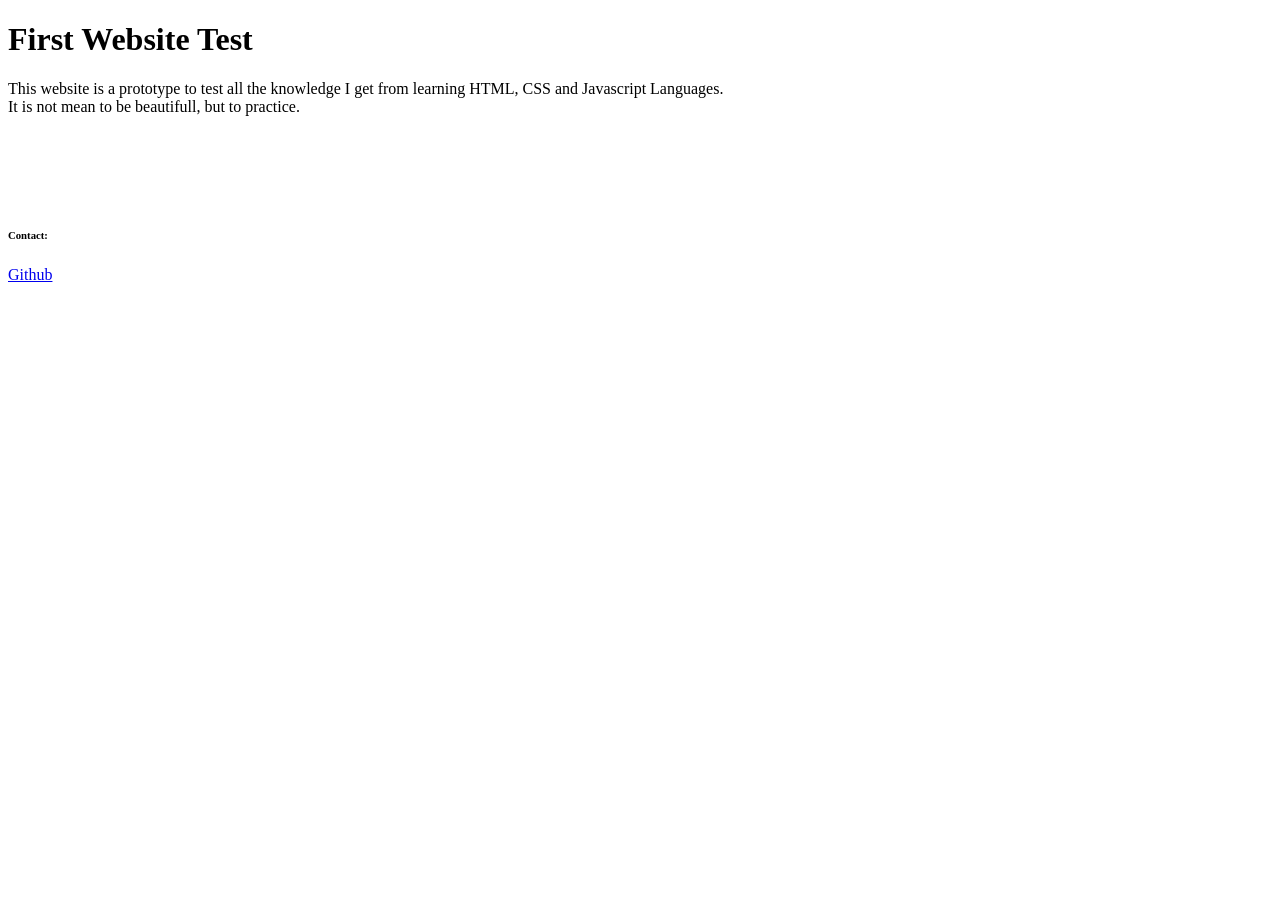
==== FirstWebsiteTest/index.html @ 23711c0e "Ajout de mon premier site Web Ajout des fichier HTML, CSS et Javascript Le fichier HTML contient se" ====
﻿<!DOCTYPE html>
<html lang="en">
<head>
    <meta charset="UTF-8">
    <title>First Website Test</title>
</head>
<body>
<h1>First Website Test</h1>
<p>This website is a prototype to test all the knowledge I get from learning HTML, CSS and Javascript Languages.</br> It is not mean to be beautifull, but to practice.</p>
</br></br></br></br>
<h6>Contact:</h6>
<a href="http://github.com/KaitoTatsuhiro/Portfolio">Github</a>
</body>
</html>
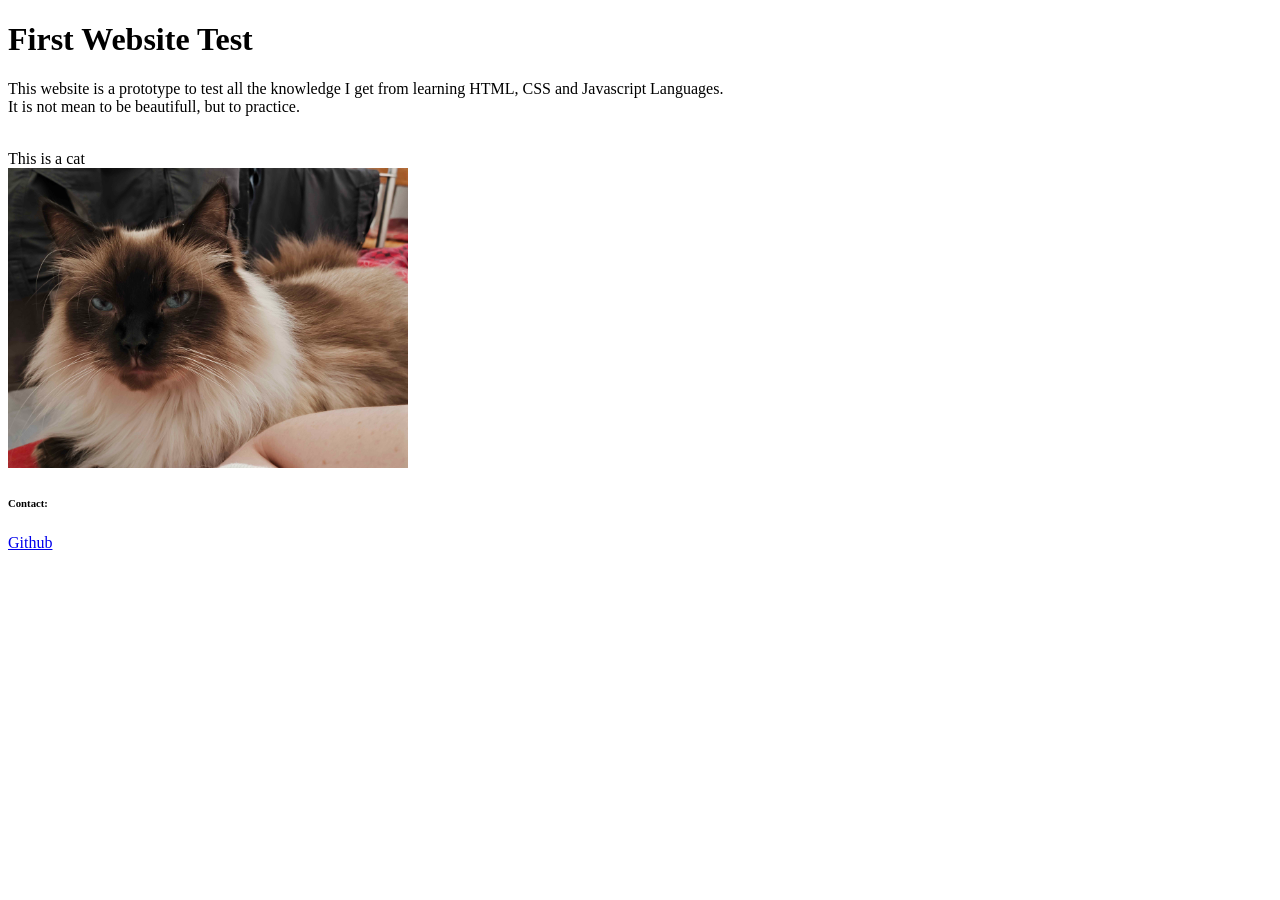
==== commit 33a7e5ce: "Ajout d'image et petit fix sur le lien Ajout du dossier img, ajout d'une image de chat sur la page (" ====
--- a/FirstWebsiteTest/index.html
+++ b/FirstWebsiteTest/index.html
@@ -7,8 +7,11 @@
 <body>
 <h1>First Website Test</h1>
 <p>This website is a prototype to test all the knowledge I get from learning HTML, CSS and Javascript Languages.</br> It is not mean to be beautifull, but to practice.</p>
-</br></br></br></br>
+</br>
+<div>This is a cat</div>
+<img src="img/chat.jpg" alt="This is a cat" height="300"/>
+</br>
 <h6>Contact:</h6>
-<a href="http://github.com/KaitoTatsuhiro/Portfolio">Github</a>
+<a href="http://github.com/KaitoTatsuhiro/Portfolio" target ="_blank">Github</a>
 </body>
 </html>
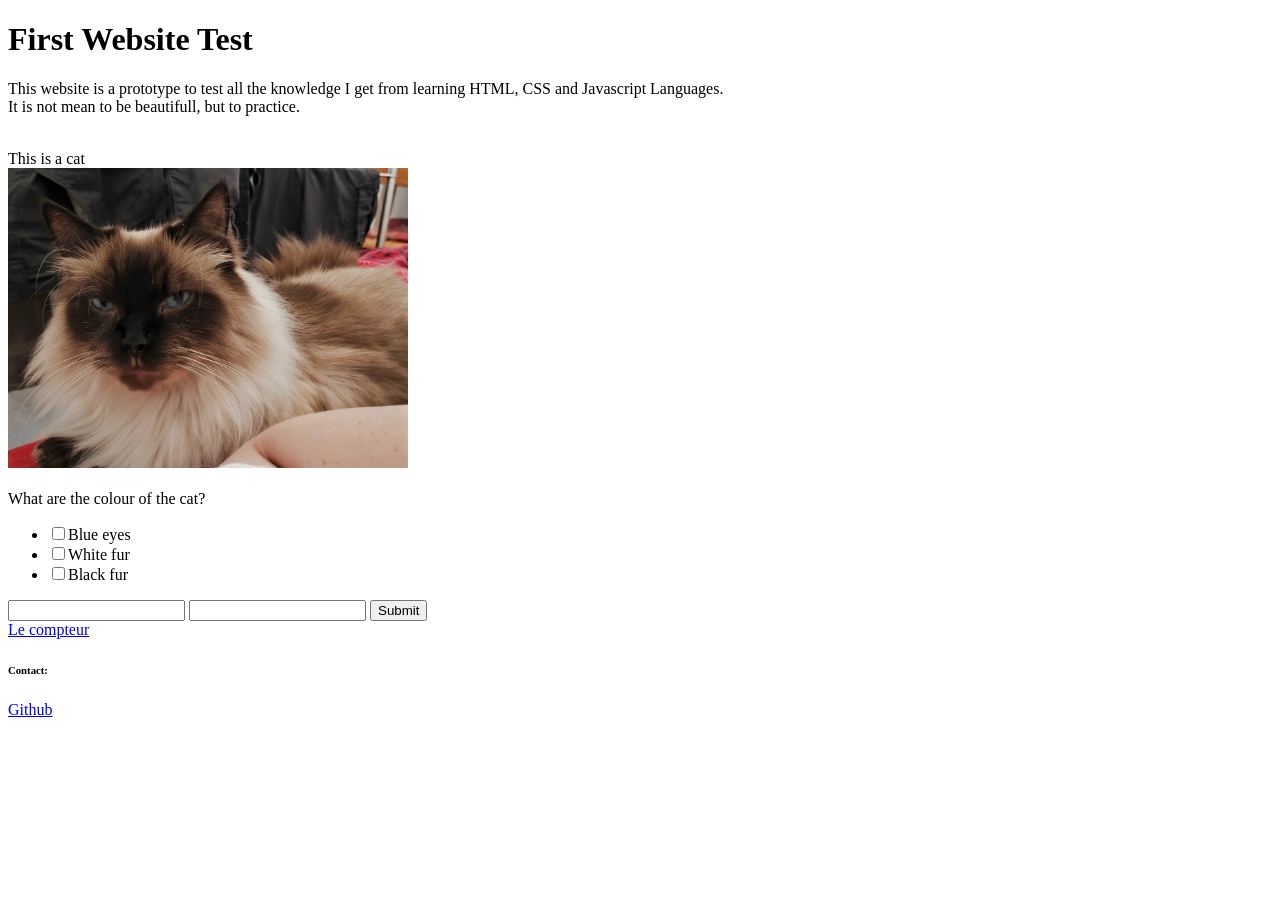
==== commit ebf4f0a1: "Nouvelle page + Plus de balise Ajoute de page compteur avec un compteur non fonctionnel (juste le 0 " ====
--- a/FirstWebsiteTest/index.html
+++ b/FirstWebsiteTest/index.html
@@ -7,11 +7,25 @@
 <body>
 <h1>First Website Test</h1>
 <p>This website is a prototype to test all the knowledge I get from learning HTML, CSS and Javascript Languages.</br> It is not mean to be beautifull, but to practice.</p>
-</br>
+<br>
 <div>This is a cat</div>
-<img src="img/chat.jpg" alt="This is a cat" height="300"/>
-</br>
+<img src="img/chat.jpg" alt="This is a siamese cat" height="300"/>
+<br>
+<br>
+<div>What are the colour of the cat?</div>
+<ul>
+    <li><input type= "checkbox"/>Blue eyes</li>
+    <li><input type= "checkbox"/>White fur</li>
+    <li><input type= "checkbox"/>Black fur</li>
+</ul>
+<form>
+    <input type="text"/>
+    <input type="password"/>
+    <button type="submit">Submit</button>
+</form>
+<a href="compteur.html">Le compteur</a>
 <h6>Contact:</h6>
 <a href="http://github.com/KaitoTatsuhiro/Portfolio" target ="_blank">Github</a>
+
 </body>
 </html>
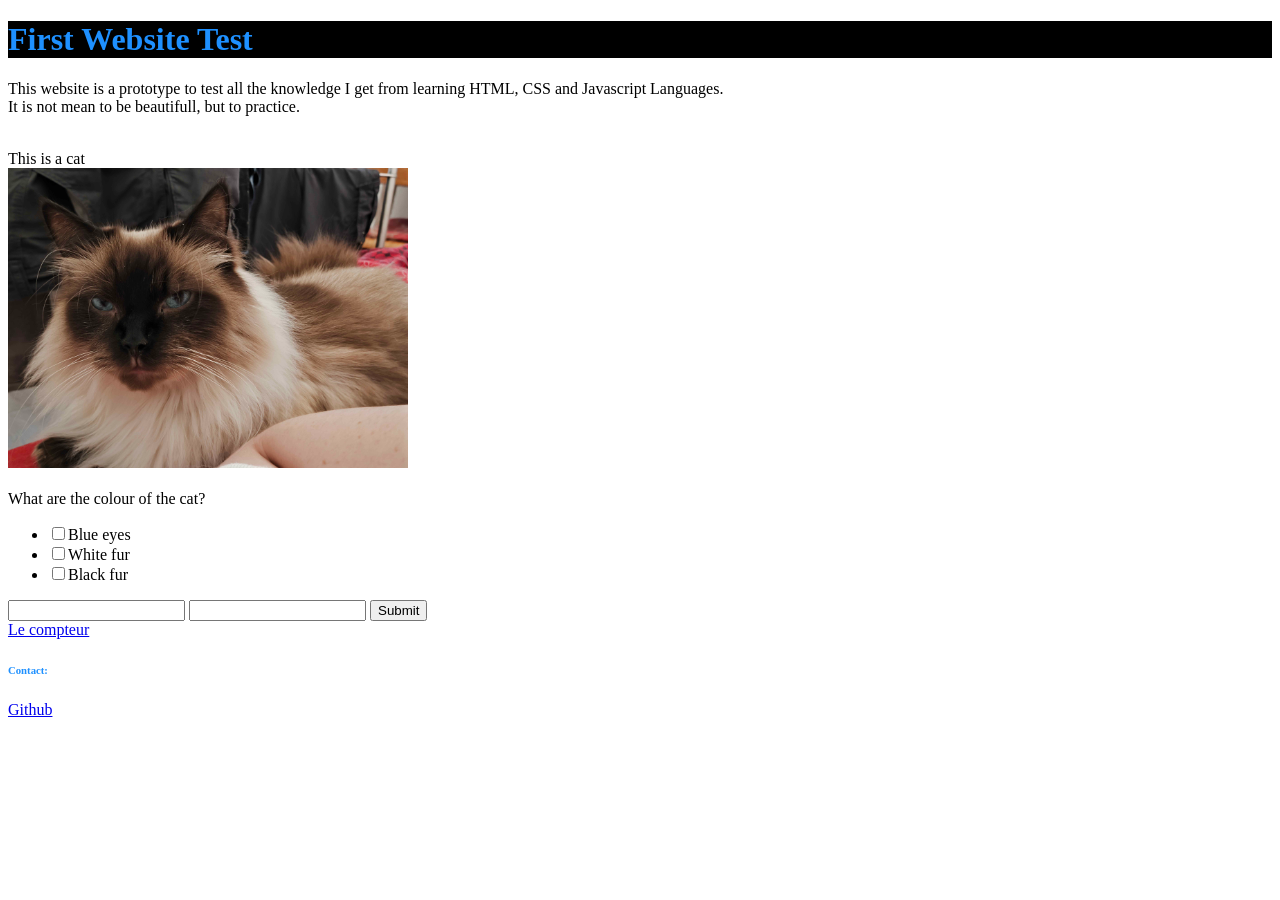
==== commit d81d3a07: "Ajout des style sans CSS Ajout de couleur sur h1 et h6 Ajout d'un background sur h1 directement dan" ====
--- a/FirstWebsiteTest/index.html
+++ b/FirstWebsiteTest/index.html
@@ -3,9 +3,12 @@
 <head>
     <meta charset="UTF-8">
     <title>First Website Test</title>
+    <style>
+        h1,h6{color:dodgerblue}
+    </style>
 </head>
 <body>
-<h1>First Website Test</h1>
+<h1 style="background-color: black">First Website Test</h1>
 <p>This website is a prototype to test all the knowledge I get from learning HTML, CSS and Javascript Languages.</br> It is not mean to be beautifull, but to practice.</p>
 <br>
 <div>This is a cat</div>
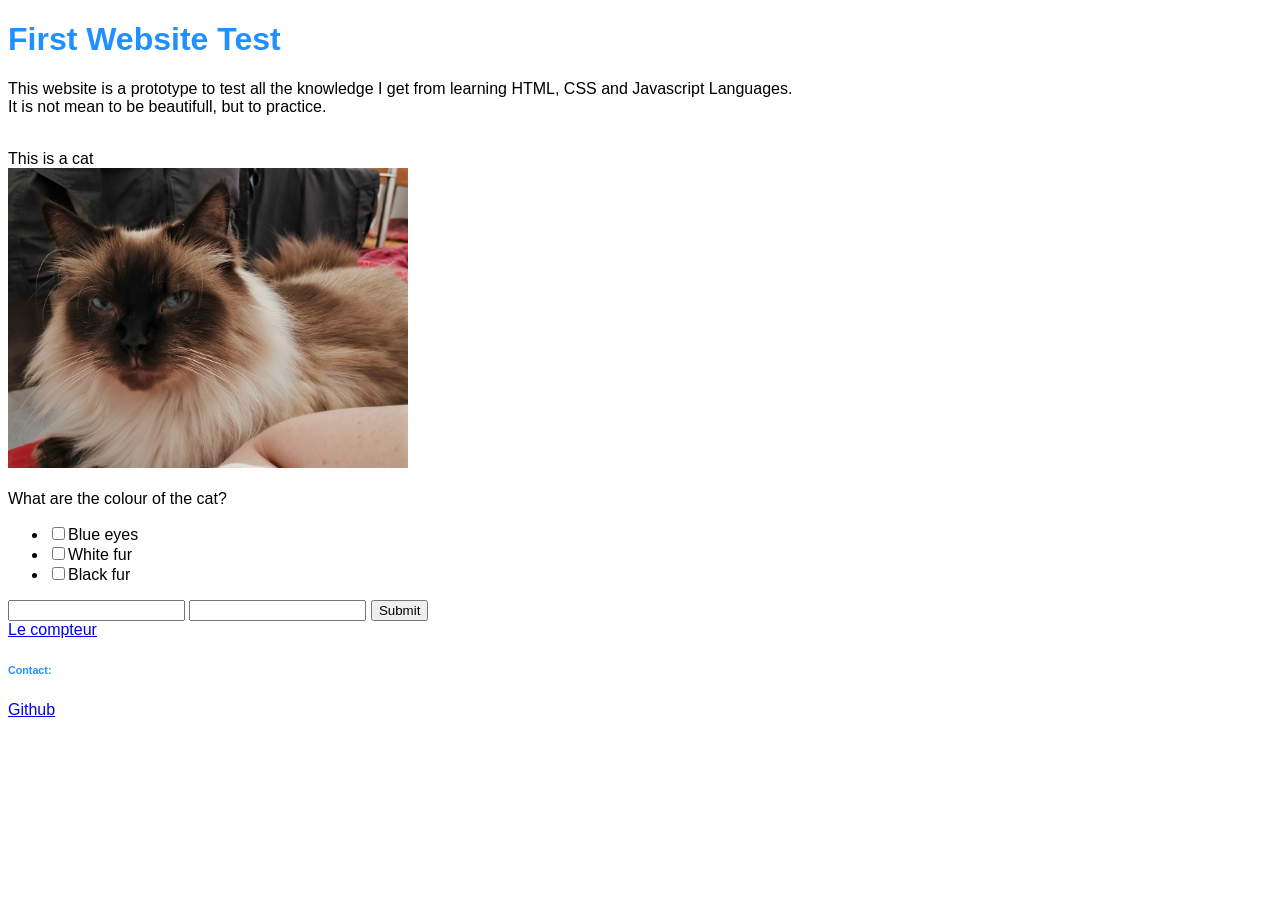
==== commit 36f31236: "Ajout des style sur CSS Retrait des style sur index et ajout des styles sur le fichier CSS Ajout de" ====
--- a/FirstWebsiteTest/index.html
+++ b/FirstWebsiteTest/index.html
@@ -3,12 +3,10 @@
 <head>
     <meta charset="UTF-8">
     <title>First Website Test</title>
-    <style>
-        h1,h6{color:dodgerblue}
-    </style>
+    <link rel="stylesheet" href="styles.css">
 </head>
 <body>
-<h1 style="background-color: black">First Website Test</h1>
+<h1>First Website Test</h1>
 <p>This website is a prototype to test all the knowledge I get from learning HTML, CSS and Javascript Languages.</br> It is not mean to be beautifull, but to practice.</p>
 <br>
 <div>This is a cat</div>
--- a/FirstWebsiteTest/styles.css
+++ b/FirstWebsiteTest/styles.css
@@ -0,0 +1,3 @@
+﻿body{font-family: Verdana, Geneva, Tahoma, sans-serif;}
+h1{color: dodgerblue;backgroud-color:black;}
+h6{color: dodgerblue;}
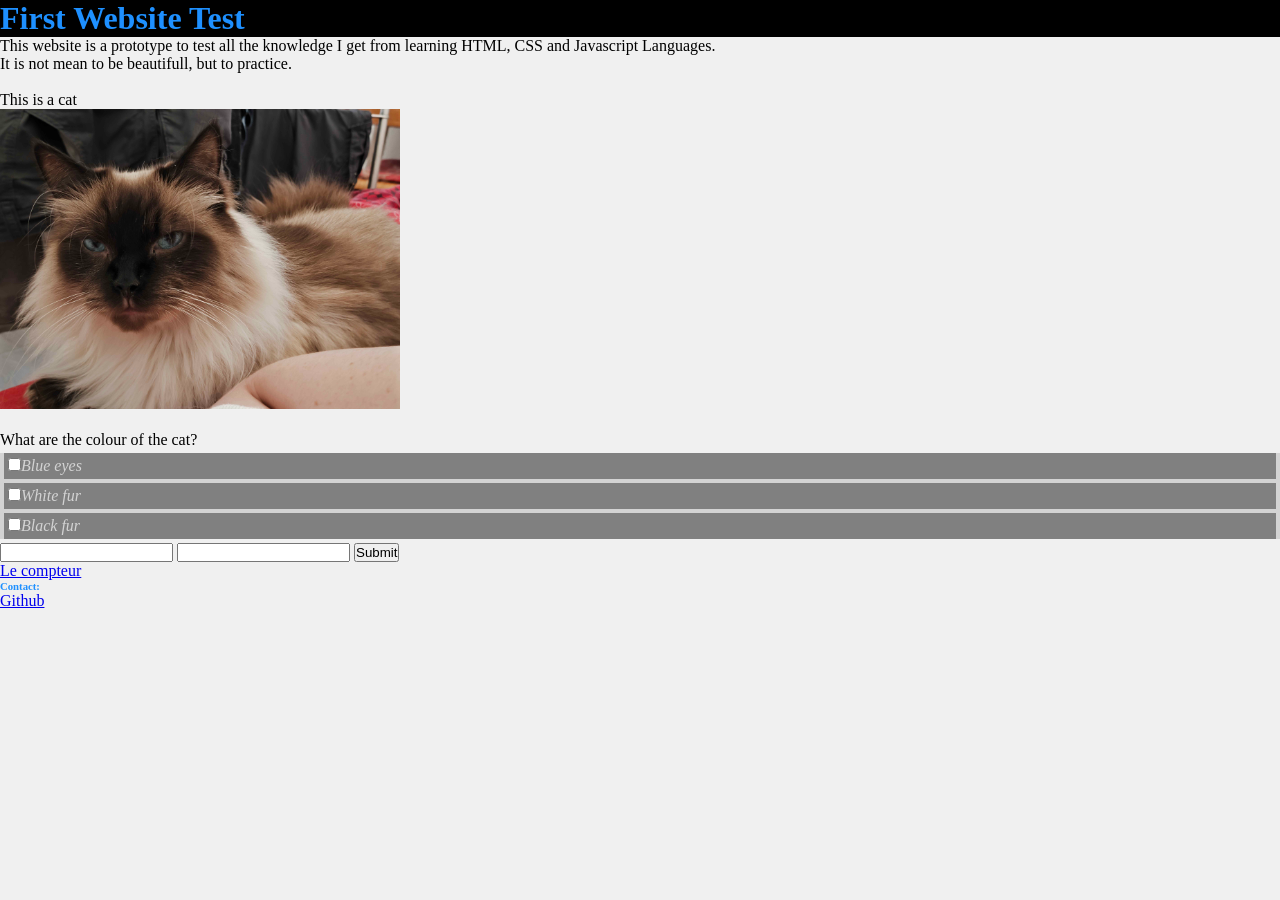
==== commit 8b012964: "Test des effets CSS Ajout de divers effet CSS + fix petit bug" ====
--- a/FirstWebsiteTest/index.html
+++ b/FirstWebsiteTest/index.html
@@ -14,10 +14,10 @@
 <br>
 <br>
 <div>What are the colour of the cat?</div>
-<ul>
-    <li><input type= "checkbox"/>Blue eyes</li>
-    <li><input type= "checkbox"/>White fur</li>
-    <li><input type= "checkbox"/>Black fur</li>
+<ul id="list">
+    <li class="color"><input type= "checkbox"/>Blue eyes</li>
+    <li class="color"><input type= "checkbox"/>White fur</li>
+    <li class="color"><input type= "checkbox"/>Black fur</li>
 </ul>
 <form>
     <input type="text"/>
--- a/FirstWebsiteTest/styles.css
+++ b/FirstWebsiteTest/styles.css
@@ -1,3 +1,37 @@
-﻿body{font-family: Verdana, Geneva, Tahoma, sans-serif;}
-h1{color: dodgerblue;backgroud-color:black;}
-h6{color: dodgerblue;}+﻿*{
+    box-sizing: border-box;
+    margin: 0;
+    padding: 0;
+}
+body{
+    font-family: Verdana, Georgia, serif;
+    background-color: #f0f0f0;
+}
+
+h1{
+    color: dodgerblue;
+    background-color: black;
+
+}
+h6{
+    color: dodgerblue;
+}
+
+#list{
+    font-style: italic;
+    background-color: lightgray;
+}
+
+.color{
+    color: lightgray;
+    background-color: gray;
+    margin: 4px;
+    padding: 4px;
+}
+.compteur{
+    display: flex;
+    justify-content: center;
+    align-items: center;
+    min-height: 100vh;
+    padding: 40px;
+}
